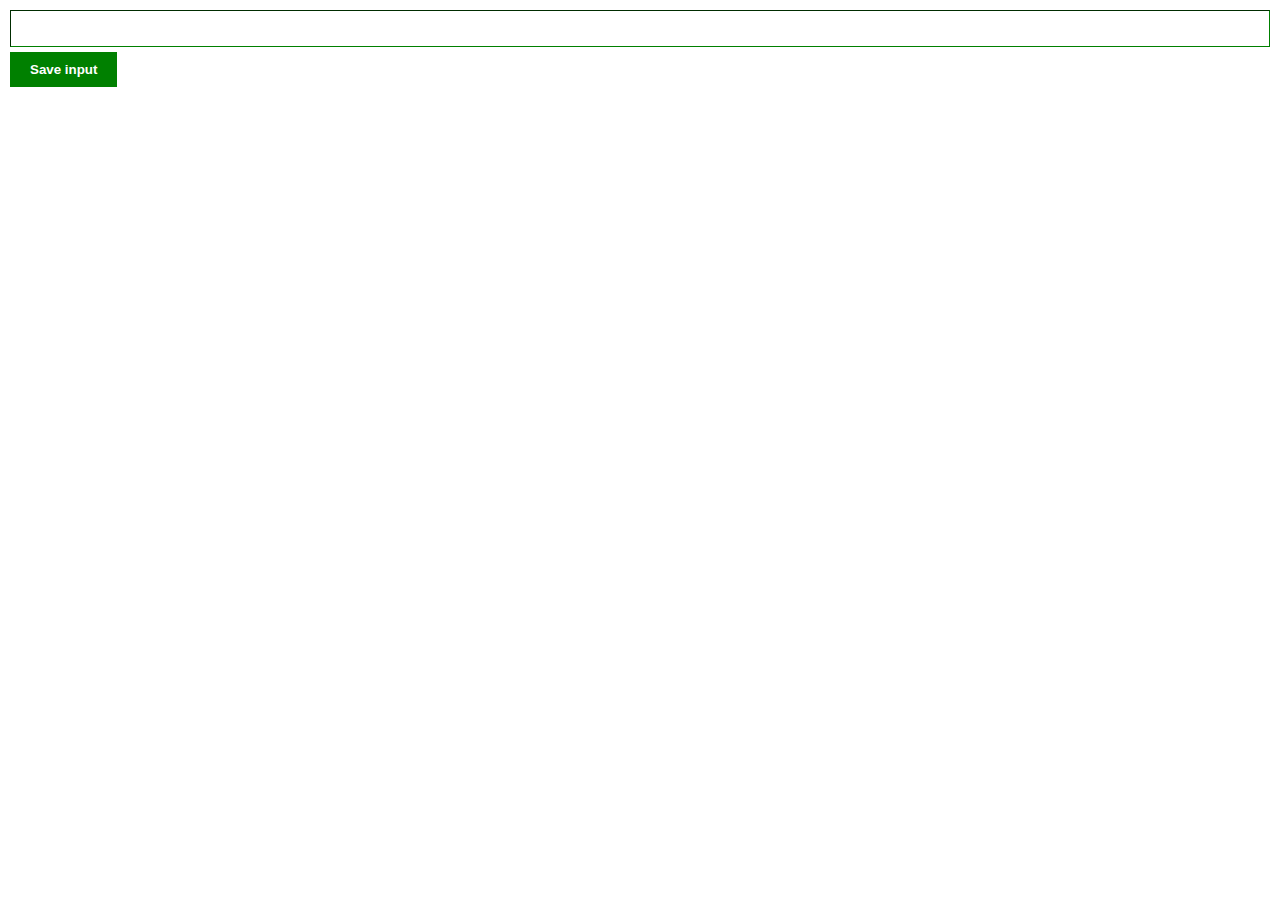
==== leadsExtension/index.html @ 19b8968c "Initial commit" ====
<!DOCTYPE html>
<html lang="en">
<head>
    <meta charset="UTF-8">
    <meta http-equiv="X-UA-Compatible" content="IE=edge">
    <meta name="viewport" content="width=device-width, initial-scale=1.0">
    <link rel="stylesheet" href="index.css">
    <title>Document</title>
</head>
<body>
    <input type="text" id="input-el">
    <button class="btn" id="save-btn">Save input</button>
    <ul id="leads-list-el">
    </ul>

    


    <script src="index.js"> </script>
</body>
</html>
---- leadsExtension/index.css ----
* {
  margin: 0;
  padding: 5px;
}

input {
  width: 100%;
  padding: 10px;
  -webkit-box-sizing: border-box;
          box-sizing: border-box;
  border-color: green;
  border-width: 1px;
}

button {
  margin-top: 5px;
  padding: 10px 20px;
  background-color: green;
  color: white;
  border: none;
  font-weight: bold;
}

ul {
  padding-left: 20px;
}

li {
  list-style-type: none;
}
/*# sourceMappingURL=index.css.map */
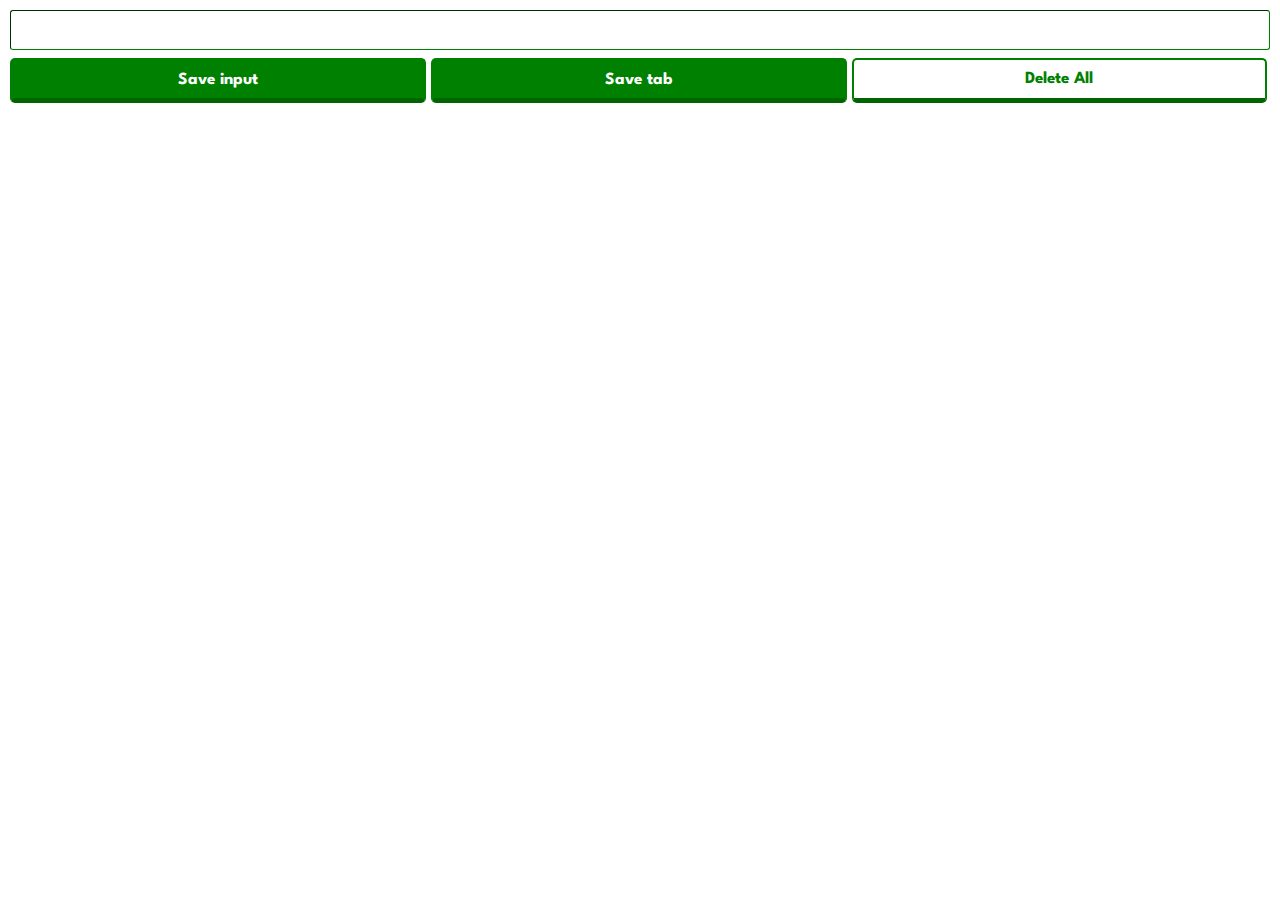
==== commit bfea98aa: "Leads extension" ====
--- a/leadsExtension/index.html
+++ b/leadsExtension/index.html
@@ -9,10 +9,14 @@
 </head>
 <body>
     <input type="text" id="input-el">
-    <button class="btn" id="save-btn">Save input</button>
+        <div class="btns">
+            <button class="btn" id="save-btn">Save input</button>
+            <button class="btn" id="save-tab-btn">Save tab</button>
+            <button class="btn" id="delete-btn">Delete All</button>
+        </div>
     <ul id="leads-list-el">
+    
     </ul>
-
     
 
 
--- a/leadsExtension/index.css
+++ b/leadsExtension/index.css
@@ -1,31 +1,84 @@
+@import url("https://fonts.googleapis.com/css2?family=Raleway:wght@600&display=swap");
+@import url("https://fonts.googleapis.com/css2?family=Spartan:wght@600&display=swap");
 * {
   margin: 0;
   padding: 5px;
+  font-family: Spartan;
+}
+
+body {
+  min-width: 400px;
 }
 
 input {
   width: 100%;
+  height: 40px;
+  margin-bottom: 3px;
   padding: 10px;
   -webkit-box-sizing: border-box;
           box-sizing: border-box;
   border-color: green;
   border-width: 1px;
+  border-radius: 3px;
 }
 
-button {
+.btns {
+  margin: 0;
+  width: 100%;
+  height: 50px;
+  padding: 0;
+  display: -webkit-inline-box;
+  display: -ms-inline-flexbox;
+  display: inline-flex;
+}
+
+.btn {
+  width: 33%;
   margin-top: 5px;
-  padding: 10px 20px;
+  font-weight: bold;
+  font-size: 17px;
+  border-radius: 5px;
   background-color: green;
+  border: solid green;
   color: white;
-  border: none;
-  font-weight: bold;
+  border-bottom: solid 5px darkgreen;
+}
+
+.btn:hover {
+  cursor: pointer;
+}
+
+#save-btn:active,
+#save-tab-btn:active,
+#delete-btn:active {
+  margin-top: 7px;
+  border-bottom: solid 3px darkgreen;
+}
+
+#save-tab-btn {
+  margin: 5px 5px 0px;
+}
+
+#delete-btn {
+  border: solid 2px green;
+  background-color: white;
+  color: green;
+  border-bottom: solid 5px darkgreen;
 }
 
 ul {
-  padding-left: 20px;
+  margin-top: 5px;
+  padding-left: 0px;
 }
 
 li {
+  margin-top: 0px;
+  padding: 0;
   list-style-type: none;
 }
+
+li a {
+  padding: 0px;
+  color: green;
+}
 /*# sourceMappingURL=index.css.map */